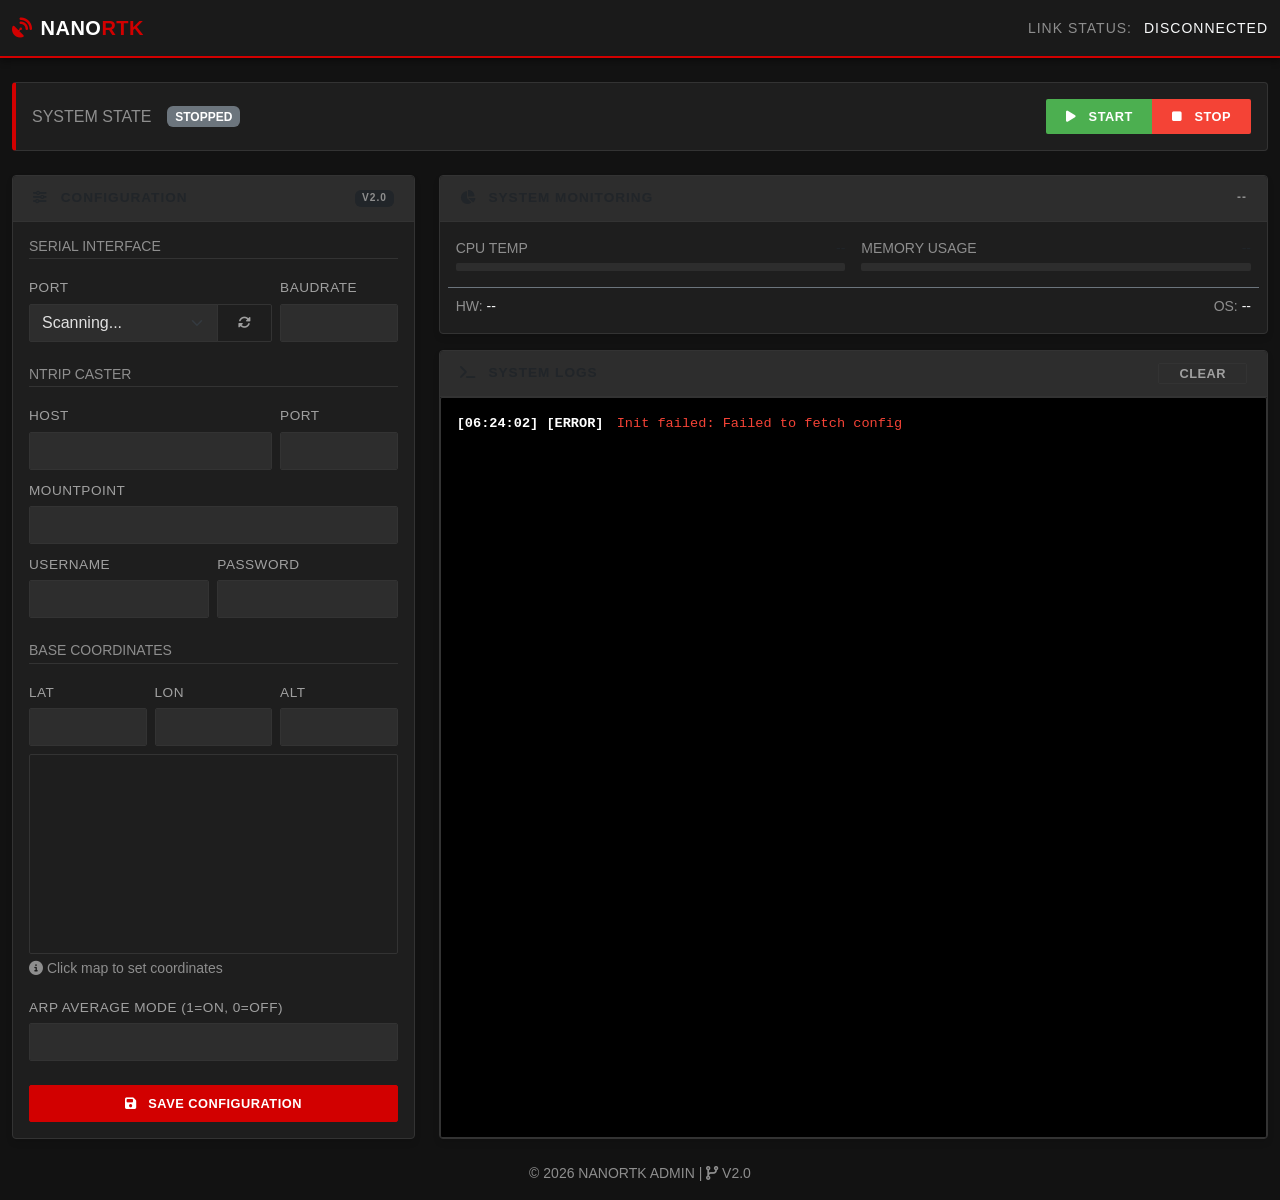
==== static/index.html @ 2270e8e7 "重构代码" ====
<!DOCTYPE html>
<html lang="en">

<head>
    <meta charset="UTF-8">
    <meta name="viewport" content="width=device-width, initial-scale=1.0">
    <title>NanoRTK Admin</title>

    <!-- External Libs -->
    <link href="/static/css/bootstrap.min.css" rel="stylesheet">
    <link rel="stylesheet" href="/static/fontawesome/all.min.css">
    <link rel="stylesheet" href="/static/leaflet/leaflet.css" />

    <!-- Custom Theme -->
    <link rel="stylesheet" href="/static/css/style.css">
</head>

<body>
    <!-- Loading Overlay -->
    <div id="loadingOverlay" class="loading-overlay">
        <div class="text-center">
            <div class="spinner-border text-danger" role="status">
                <span class="visually-hidden">Loading...</span>
            </div>
            <p class="mt-3 text-uppercase small" style="letter-spacing: 2px;">System Initializing</p>
        </div>
    </div>

    <!-- Navigation -->
    <nav class="navbar navbar-expand-lg navbar-dark bg-dark">
        <div class="container-fluid">
            <a class="navbar-brand" href="#">
                <i class="fas fa-satellite-dish me-2"></i>NANO<span style="color: var(--ub-red)">RTK</span>
            </a>

            <div class="d-flex align-items-center text-light small text-uppercase" style="letter-spacing: 1px;">
                <span class="me-2 text-muted">Link Status:</span>
                <span id="socketStatus" class="d-flex align-items-center">
                    <span class="socket-status socket-disconnected me-1"></span>
                    <span id="socketStatusText">Disconnected</span>
                </span>
            </div>
        </div>
    </nav>

    <div class="container-fluid mt-4">
        <!-- Status Bar -->
        <div class="status-bar">
            <div class="d-flex align-items-center">
                <h6 class="mb-0 text-uppercase me-3 text-muted">System State</h6>
                <span id="serviceStatusBadge" class="badge bg-secondary">CHECKING</span>
            </div>

            <div class="btn-group">
                <button id="btnStart" class="btn btn-success">
                    <i class="fas fa-play me-2"></i> Start
                </button>
                <button id="btnStop" class="btn btn-danger">
                    <i class="fas fa-stop me-2"></i> Stop
                </button>
            </div>
        </div>

        <div class="row align-items-stretch">
            <!-- Configuration Panel -->
            <div class="col-lg-5 col-xl-4">
                <div class="card config-panel mb-0">
                    <div class="card-header">
                        <span><i class="fas fa-sliders-h me-2"></i> Configuration</span>
                        <span class="badge bg-dark text-muted">V2.0</span>
                    </div>
                    <div class="card-body">
                        <form id="configForm">
                            <!-- Serial Section -->
                            <h6 class="text-uppercase text-muted small border-bottom pb-1 mb-3">Serial Interface</h6>
                            <div class="row g-2 mb-3">
                                <div class="col-12 col-md-8">
                                    <label class="form-label">Port</label>
                                    <div class="input-group">
                                        <select class="form-select" name="serial.port" id="serialPortSelect" required>
                                            <option value="">Scanning...</option>
                                        </select>
                                        <button class="btn btn-outline-secondary" type="button" id="btnRefreshPorts"
                                            title="Refresh">
                                            <i class="fas fa-sync-alt"></i>
                                        </button>
                                    </div>
                                </div>
                                <div class="col-12 col-md-4">
                                    <label class="form-label">Baudrate</label>
                                    <input type="number" class="form-control" name="serial.baudrate" id="serialBaudrate"
                                        required>
                                </div>
                            </div>

                            <!-- NTRIP Section -->
                            <h6 class="text-uppercase text-muted small border-bottom pb-1 mb-3 pt-2">NTRIP Caster</h6>
                            <div class="row g-2 mb-2">
                                <div class="col-md-8 pl-1">
                                    <label class="form-label">Host</label>
                                    <input type="text" class="form-control" name="ntrip.host" id="ntripHost" required>
                                </div>
                                <div class="col-md-4">
                                    <label class="form-label">Port</label>
                                    <input type="number" class="form-control" name="ntrip.port" id="ntripPort" required>
                                </div>
                            </div>
                            <div class="mb-2">
                                <label class="form-label">Mountpoint</label>
                                <input type="text" class="form-control" name="ntrip.mountpoint" id="ntripMountpoint"
                                    required>
                            </div>
                            <div class="row g-2 mb-3">
                                <div class="col-6">
                                    <label class="form-label">Username</label>
                                    <input type="text" class="form-control" name="ntrip.username" id="ntripUsername"
                                        required>
                                </div>
                                <div class="col-6">
                                    <label class="form-label">Password</label>
                                    <input type="password" class="form-control" name="ntrip.password" id="ntripPassword"
                                        required>
                                </div>
                            </div>

                            <!-- Base Station -->
                            <h6 class="text-uppercase text-muted small border-bottom pb-1 mb-3 pt-2">Base Coordinates
                            </h6>
                            <div class="row g-2 mb-2">
                                <div class="col-4">
                                    <label class="form-label">Lat</label>
                                    <input type="number" step="any" class="form-control" name="base_station.latitude"
                                        id="baseStationLatitude" required>
                                </div>
                                <div class="col-4">
                                    <label class="form-label">Lon</label>
                                    <input type="number" step="any" class="form-control" name="base_station.longitude"
                                        id="baseStationLongitude" required>
                                </div>
                                <div class="col-4">
                                    <label class="form-label">Alt</label>
                                    <input type="number" step="any" class="form-control" name="base_station.altitude"
                                        id="baseStationAltitude" required>
                                </div>
                            </div>

                            <div class="mb-3">
                                <div id="map" style="height: 200px; width: 100%;"></div>
                                <small class="text-muted d-block mt-1"><i class="fas fa-info-circle"></i> Click map to
                                    set coordinates</small>
                            </div>

                            <!-- Advanced -->
                            <div class="mb-4">
                                <label class="form-label">ARP Average Mode (1=On, 0=Off)</label>
                                <input type="number" min="0" max="1" class="form-control"
                                    name="base_station.enable_arp_average" id="baseStationArpAverage" required>
                            </div>

                            <button type="submit" class="btn btn-primary w-100">
                                <i class="fas fa-save me-2"></i> Save Configuration
                            </button>
                        </form>
                    </div>
                </div>
            </div>

            <!-- Monitoring Panel -->
            <div class="col-lg-7 col-xl-8 d-flex flex-column monitoring-col">
                <!-- System Stats -->
                <div class="card mb-3 monitoring-panel">
                    <div class="card-header">
                        <span><i class="fas fa-chart-pie me-2"></i> System Monitoring</span>
                        <div class="d-none d-md-block text-muted small" id="uptimeText">--</div>
                    </div>
                    <div class="card-body">
                        <div class="row g-3">
                            <div class="col-md-6">
                                <div class="d-flex justify-content-between mb-1">
                                    <span class="text-muted small text-uppercase">CPU Temp</span>
                                    <span class="small" id="cpuTempText">--</span>
                                </div>
                                <div class="progress">
                                    <div id="cpuTempProgress" class="progress-bar" role="progressbar" style="width: 0%">
                                    </div>
                                </div>
                            </div>
                            <div class="col-md-6">
                                <div class="d-flex justify-content-between mb-1">
                                    <span class="text-muted small text-uppercase">Memory Usage</span>
                                    <span class="small" id="memoryText">--</span>
                                </div>
                                <div class="progress">
                                    <div id="memoryProgress" class="progress-bar" role="progressbar" style="width: 0%">
                                    </div>
                                </div>
                            </div>
                            <div class="col-12 border-top border-secondary mt-3 pt-2">
                                <div class="row small text-muted">
                                    <div class="col-6">HW: <span id="hardwareText" class="text-light">--</span></div>
                                    <div class="col-6 text-end">OS: <span id="systemText" class="text-light">--</span>
                                    </div>
                                </div>
                            </div>
                        </div>
                    </div>
                </div>

                <!-- Logs -->
                <div class="card logs-panel mb-0 flex-grow-1 d-flex flex-column">
                    <div class="card-header">
                        <span><i class="fas fa-terminal me-2"></i> System Logs</span>
                        <button id="btnClearLogs" class="btn btn-sm btn-outline-secondary py-0">Clear</button>
                    </div>
                    <div class="card-body p-0 d-flex flex-column flex-grow-1">
                        <div id="logTerminal" class="log-terminal flex-grow-1"></div>
                    </div>
                </div>
            </div>
        </div>

        <footer class="mt-4 mb-3 text-center text-muted small text-uppercase">
            <p>&copy; <span id="currentYear"></span> NanoRTK Admin | <i class="fas fa-code-branch"></i> v2.0</p>
        </footer>
    </div>

    <!-- Scripts -->
    <script src="/static/js/bootstrap.bundle.min.js"></script>
    <script src="/static/leaflet/leaflet.js"></script>
    <script src="/static/js/socket.io.min.js"></script>

    <!-- Application Logic -->
    <script src="/static/js/app.js"></script>
</body>

</html>
---- static/css/style.css ----
:root {
    /* u-blox inspired palette */
    --ub-red: #D20000;
    --ub-red-hover: #b00000;
    --ub-black: #1A1A1A;
    --ub-grey-dark: #2D2D2D;
    /* Panels */
    --ub-grey-medium: #4A4A4A;
    /* Borders */
    --ub-grey-light: #8E8E8E;
    /* Text muted */
    --ub-white: #FFFFFF;

    /* Functional Colors */
    --status-ok: #4CAF50;
    --status-warning: #FF9800;
    --status-error: #F44336;
    --status-info: #03A9F4;

    /* Theme Variables */
    --bg-body: #121212;
    --bg-card: #1E1E1E;
    --bg-input: #2D2D2D;
    --text-main: #E0E0E0;
    --text-muted: #A0A0A0;
    --border-color: #333333;

    --radius-sm: 2px;
    --radius-md: 4px;

    --font-ui: "Segoe UI", Roboto, Helvetica, Arial, sans-serif;
    --font-mono: "Consolas", "Monaco", monospace;
}

body {
    background-color: var(--bg-body);
    color: var(--text-main);
    font-family: var(--font-ui);
    -webkit-font-smoothing: antialiased;
}

/* Navbar */
.navbar {
    background-color: var(--ub-black) !important;
    border-bottom: 2px solid var(--ub-red);
    box-shadow: 0 4px 6px rgba(0, 0, 0, 0.3);
}

.navbar-brand {
    font-weight: 700;
    letter-spacing: 0.5px;
    color: var(--ub-white) !important;
}

.navbar-brand i {
    color: var(--ub-red);
}

/* Cards */
.card {
    background-color: var(--bg-card);
    border: 1px solid var(--border-color);
    border-radius: var(--radius-md);
    box-shadow: 0 4px 6px rgba(0, 0, 0, 0.1);
    margin-bottom: 20px;
}

.card-header {
    background-color: var(--ub-grey-dark) !important;
    border-bottom: 1px solid var(--border-color);
    border-radius: var(--radius-md) var(--radius-md) 0 0 !important;
    font-weight: 600;
    text-transform: uppercase;
    font-size: 0.85rem;
    letter-spacing: 1px;
    padding: 0.75rem 1.25rem;
    display: flex;
    justify-content: space-between;
    align-items: center;
}

/* Configuration Panel */
.config-panel {
    height: auto;
    flex-shrink: 0;
}

.config-panel .card-body {
    overflow: visible;
}



/* Status Bar */
.status-bar {
    background-color: var(--bg-card);
    border: 1px solid var(--border-color);
    border-left: 4px solid var(--ub-red);
    border-radius: var(--radius-md);
    padding: 1rem;
    margin-bottom: 1.5rem;
    display: flex;
    align-items: center;
    justify-content: space-between;
    flex-wrap: wrap;
    gap: 1rem;
}

/* Forms */
.form-label {
    color: var(--text-muted);
    font-size: 0.85rem;
    text-transform: uppercase;
    letter-spacing: 0.5px;
    margin-bottom: 0.3rem;
}

.form-control,
.form-select {
    background-color: var(--bg-input);
    border: 1px solid var(--border-color);
    color: var(--text-main);
    border-radius: var(--radius-sm);
}

.form-control:focus,
.form-select:focus {
    background-color: var(--bg-input);
    border-color: var(--ub-red);
    color: var(--text-main);
    box-shadow: none;
}

.input-group-text {
    background-color: var(--ub-grey-dark);
    border-color: var(--border-color);
    color: var(--text-main);
}

/* Buttons */
.btn {
    border-radius: var(--radius-sm);
    text-transform: uppercase;
    font-size: 0.8rem;
    font-weight: 600;
    letter-spacing: 0.5px;
    padding: 0.5rem 1.25rem;
    transition: all 0.2s;
}

.btn-primary {
    background-color: var(--ub-red);
    border-color: var(--ub-red);
}

.btn-primary:hover {
    background-color: var(--ub-red-hover);
    border-color: var(--ub-red-hover);
}

.btn-success {
    background-color: var(--status-ok);
    border: none;
}

.btn-danger {
    background-color: var(--status-error);
    border: none;
}

.btn-warning {
    background-color: var(--status-warning);
    border: none;
    color: #000;
}

.btn-outline-secondary {
    border-color: var(--border-color);
    color: var(--text-muted);
}

.btn-outline-secondary:hover {
    background-color: var(--ub-grey-medium);
    color: var(--text-main);
}

/* Terminal/Logs */
.log-terminal {
    background-color: #000000;
    color: #00FF00;
    /* Classic terminal green */
    font-family: var(--font-mono);
    font-size: 0.85rem;
    flex-grow: 1;
    min-height: 0;
    /* Minimum height for usability removed to allow fit */
    overflow-y: auto;
    padding: 1rem;
    border-radius: var(--radius-sm);
    border: 1px solid var(--border-color);
    box-shadow: inset 0 0 10px rgba(0, 0, 0, 0.5);
}


.monitoring-col {
    display: flex !important;
    flex-direction: column;
    min-height: 0;
    /* Allow column to be smaller than content and scroll */
}

/* Monitoring Panel */
.monitoring-panel {
    display: flex;
    flex-direction: column;
    flex-shrink: 0;
    /* Important: Don't let monitoring shrink */
}

.monitoring-panel .card-body {
    display: flex;
    flex-direction: column;
    /* Center monitoring stats vertically */
}

/* Logs Panel */
.logs-panel {
    display: flex;
    flex-direction: column;
    flex: 1 1 0;
    /* Grow, shrink, and start at 0 height */
    min-height: 0;
}

.logs-panel .card-body {
    overflow: hidden;
    min-height: 0;
}



.log-entry {
    margin-bottom: 2px;
    line-height: 1.4;
    border-left: none;
    /* Removed colored border for authentic terminal look */
    padding-left: 0;
}

.log-entry strong {
    color: var(--ub-white);
    margin-right: 5px;
}

.log-entry.error {
    color: var(--status-error);
}

.log-entry.warning {
    color: var(--status-warning);
}

.log-entry.info {
    color: var(--status-info);
}

.log-entry.debug {
    color: var(--text-muted);
}

/* Progress Bars */
.progress {
    background-color: var(--ub-grey-dark);
    border-radius: var(--radius-sm);
    height: 8px;
    /* Thinner */
}

/* Map */
#map {
    border: 1px solid var(--border-color);
    border-radius: var(--radius-sm);
}

/* Utility */
.text-muted {
    color: var(--ub-grey-light) !important;
}

.border-bottom {
    border-bottom: 1px solid var(--border-color) !important;
}

/* Loading Overlay */
.loading-overlay {
    background: rgba(18, 18, 18, 0.9);
    color: var(--text-main);
}

/* Responsiveness */
@media (max-width: 768px) {
    .container-fluid {
        padding: 10px;
    }

    .status-bar {
        flex-direction: column;
        align-items: stretch;
        text-align: center;
    }

    .status-bar .col-md-4 {
        text-align: center !important;
        margin-top: 10px;
    }

    .btn {
        width: 100%;
        margin-bottom: 0.5rem;
    }

    .d-md-flex {
        display: flex !important;
        flex-direction: column;
    }

    .card-header {
        font-size: 0.8rem;
    }

    /* Stack map and logs on mobile */
    .row>.col-lg-6 {
        margin-bottom: 20px;
    }
}
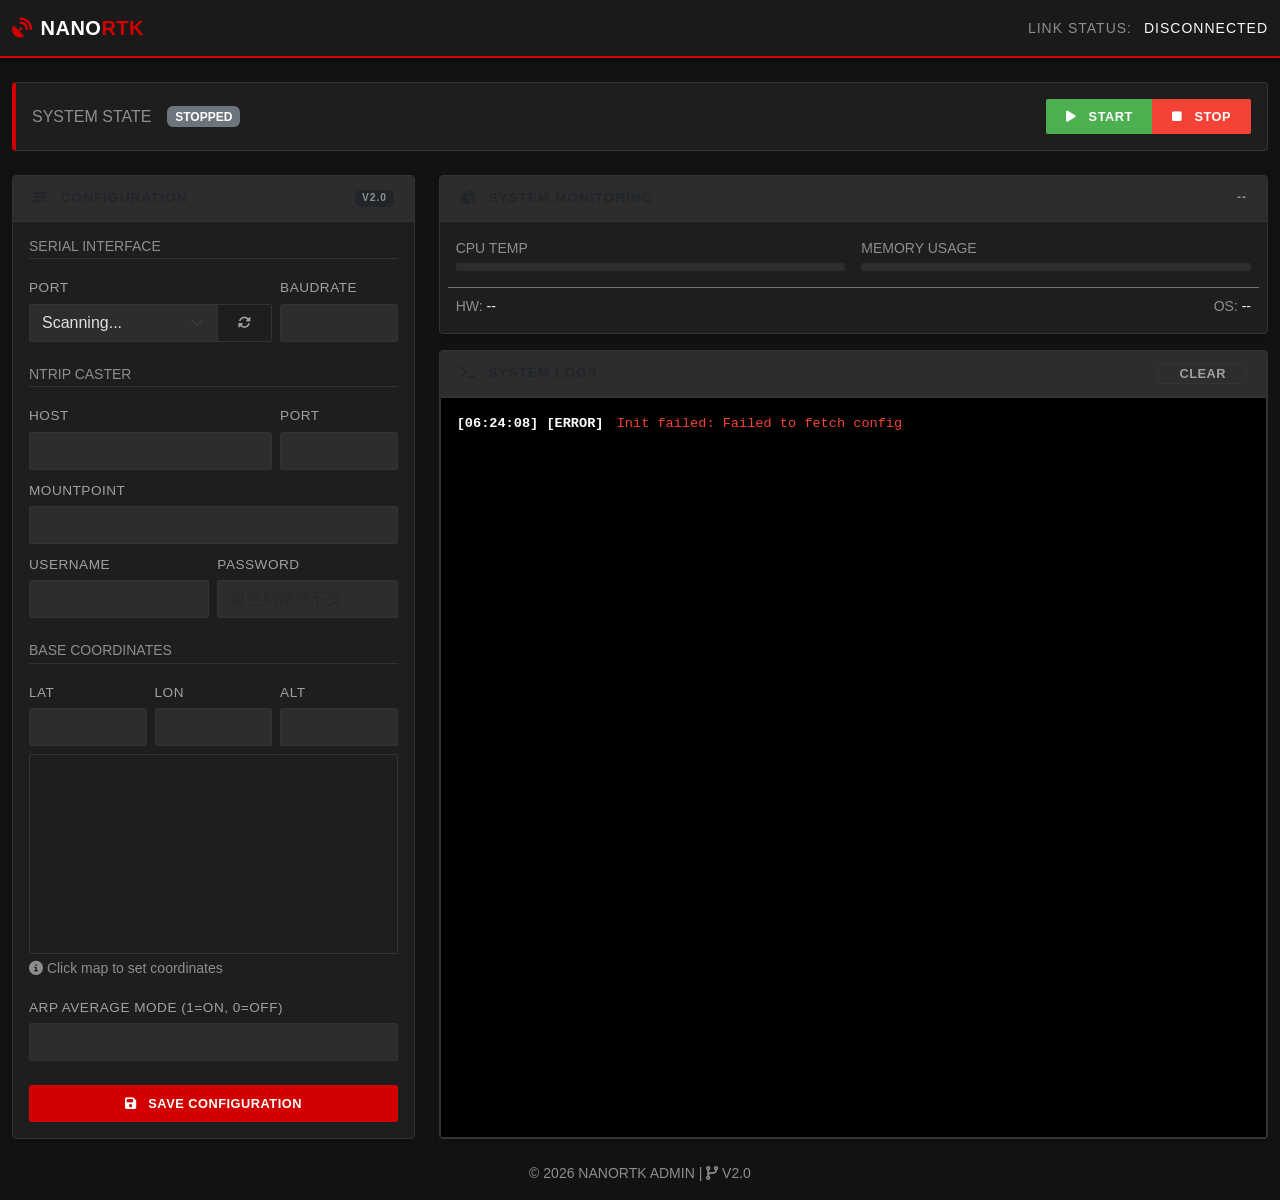
==== commit d72cae33: "Fix config API password exposure and blank overwrite Co-authored-by: wei feng <weefnn@qq.com>" ====
--- a/static/index.html
+++ b/static/index.html
@@ -119,7 +119,7 @@
                                 <div class="col-6">
                                     <label class="form-label">Password</label>
                                     <input type="password" class="form-control" name="ntrip.password" id="ntripPassword"
-                                        required>
+                                        placeholder="留空则保持不变" autocomplete="new-password">
                                 </div>
                             </div>
 
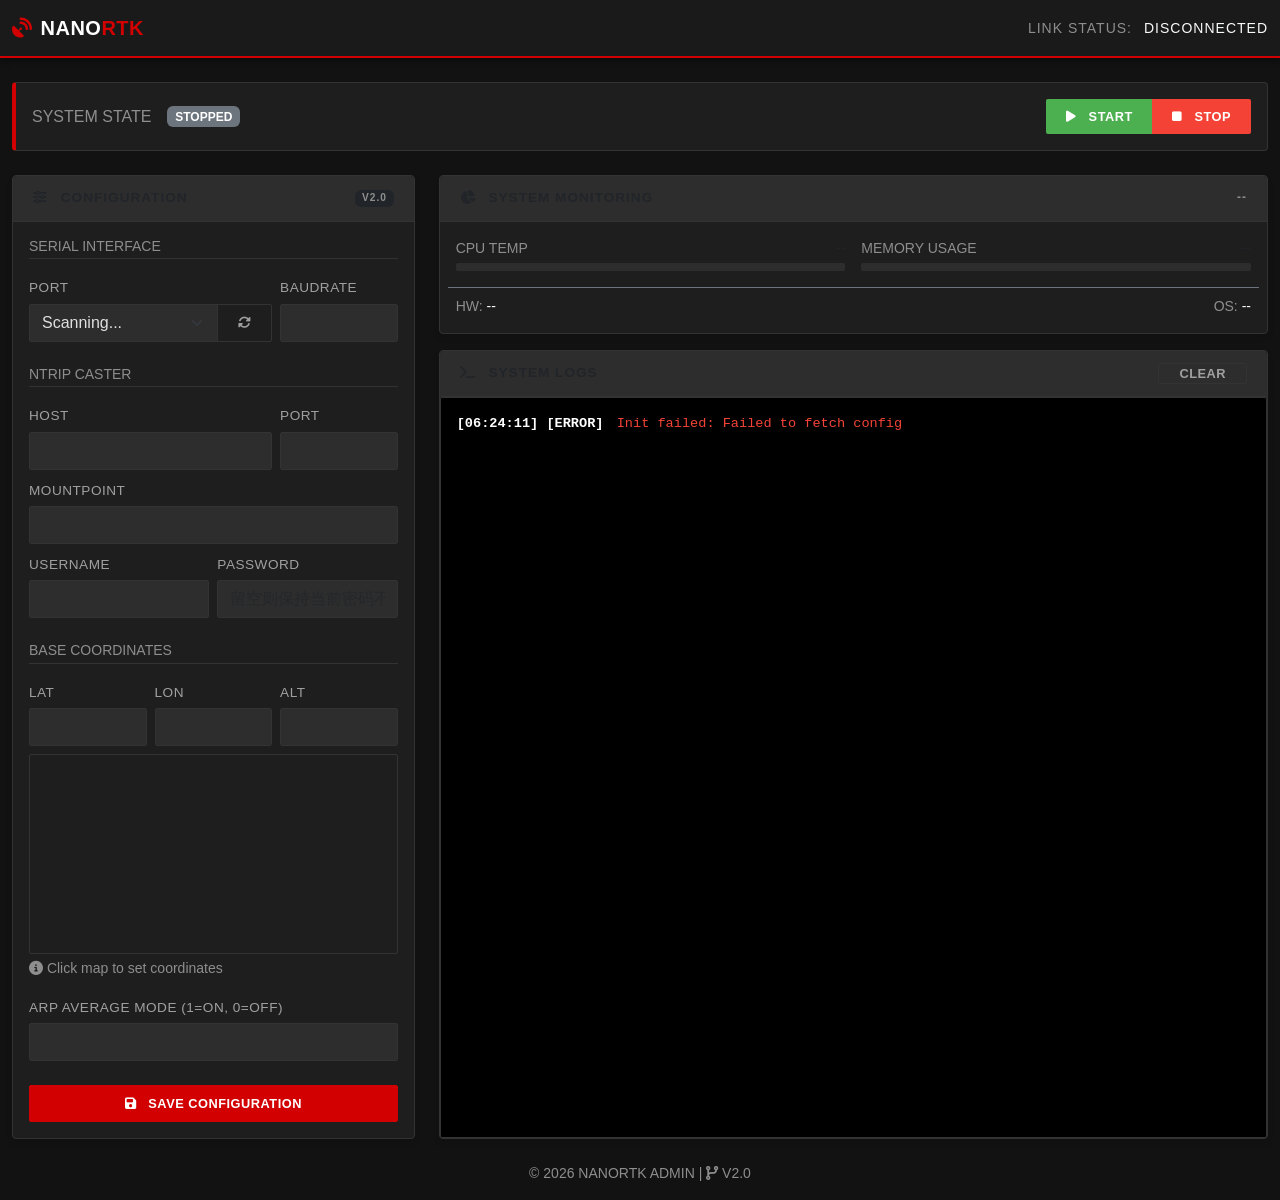
==== commit da9afde5: "Harden config API credential handling Co-authored-by: wei feng <weefnn@qq.com>" ====
--- a/static/index.html
+++ b/static/index.html
@@ -119,7 +119,7 @@
                                 <div class="col-6">
                                     <label class="form-label">Password</label>
                                     <input type="password" class="form-control" name="ntrip.password" id="ntripPassword"
-                                        placeholder="留空则保持不变" autocomplete="new-password">
+                                        placeholder="留空则保持当前密码不变">
                                 </div>
                             </div>
 
